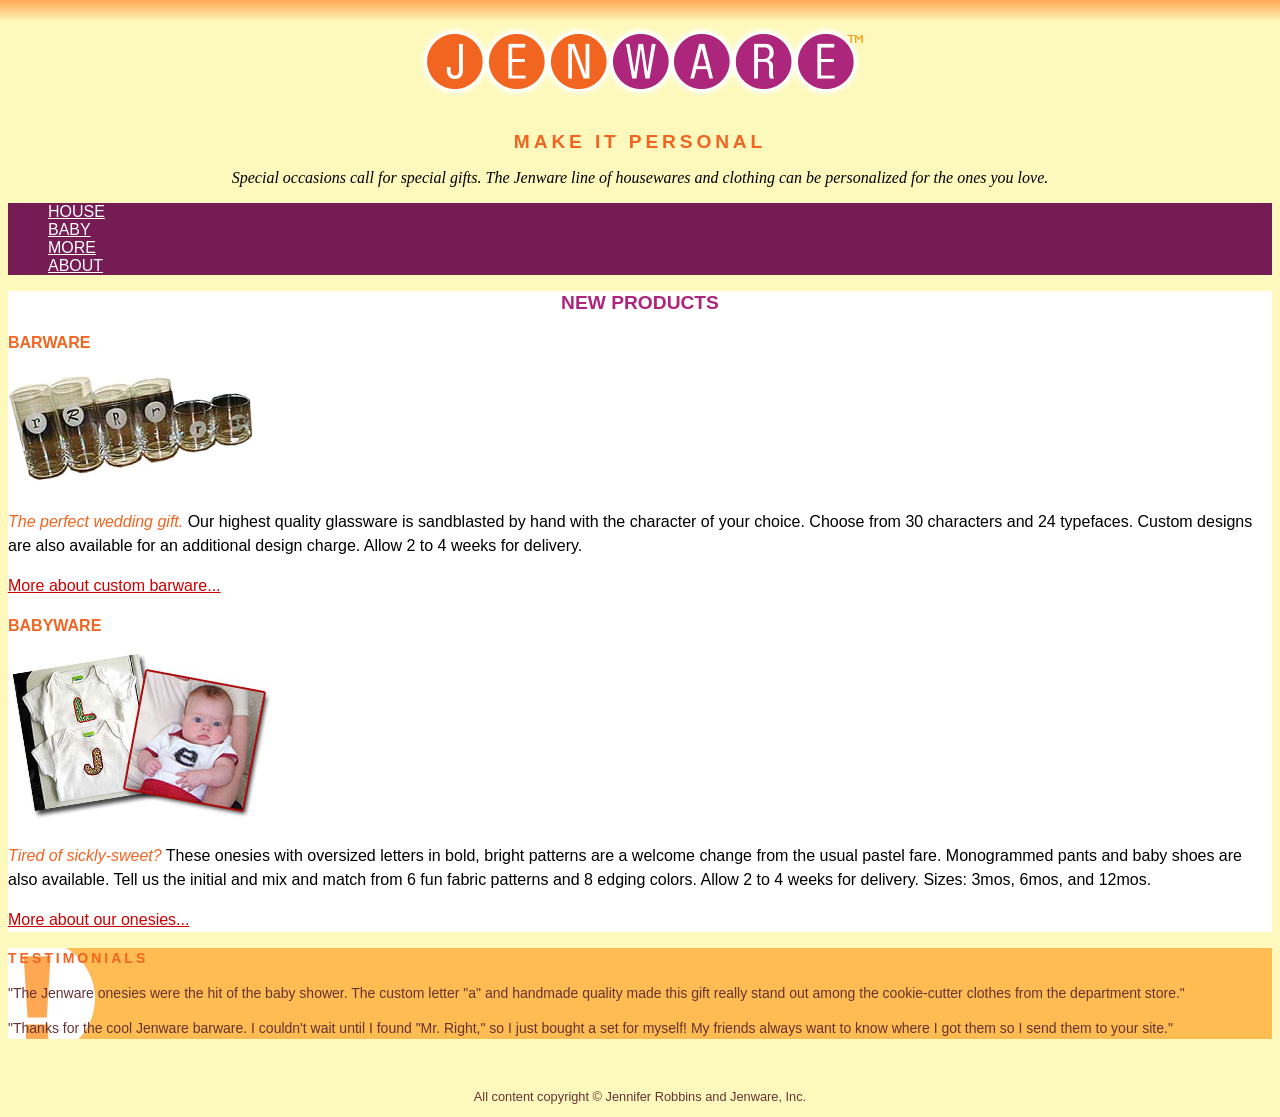
==== ex06/jenware.html @ f7a19f7e "upload ex06" ====
<!DOCTYPE html><html><head><meta http-equiv="Content-Type" content="text/html; charset=iso-8859-1"><title>Jenware | Personalized Gifts</title><style type="text/css">body {  font-family: Verdana, Geneva, sans-serif;  font-size: 100%;/* background gradient at top of page, from http://www.colorzilla.com/gradient-editor/ */  background: -moz-linear-gradient(top,  #ffa853 0%, #fdf9bd 2%);  background: -webkit-gradient(linear, left top, left bottom, color-stop(0%,#ffa853),color-stop(2%,#fdf9bd));  background: -webkit-linear-gradient(top,  #ffa853 0%,#fdf9bd 2%);  background: -o-linear-gradient(top,  #ffa853 0%,#fdf9bd 2%);  background: -ms-linear-gradient(top,  #ffa853 0%,#fdf9bd 2%);  background: linear-gradient(top,  #ffa853 0%,#fdf9bd 2%);  filter: progid:DXImageTransform.Microsoft.gradient( startColorstr='#ffa853', endColorstr='#fdf9bd',GradientType=0 );  background-repeat: repeat-x;  background-color: #fdf9bd; /* Old browsers */}/* link styles */a:link {    color: #C00;  }a:visited {    color: #921A66;  }a:focus {	color: #921A66;}a:hover {    color: #921A66;  }a:active {	color:#F00;}/* styles for the intro section */#intro {	text-align: center;}#intro h2 {	font-size: 1.2em;	text-transform: uppercase;	letter-spacing: .2em;	color: #f26521;}#intro p {	font-family: Georgia, "Times New Roman", Times, serif;	font-style: italic;}/* styles for navigation */#nav {	background-color: #751c54;}#nav ul {	list-style:none;} #nav ul li {	font-weight: normal;    text-transform: uppercase;}#nav ul a:link {    color: #fff;  }#nav ul a:visited {    color: #fff;  }#nav ul a:focus {	color:#FC6}#nav ul a:hover {    color: #fc6;  }#nav ul a:active {	color:#F00;}	/* styles for the products section */#products {  background-color: #FFF;  line-height: 1.5em;  }#products h2 {  font-size: 1.2em;  color: #ac267b;  text-align: center;  text-transform: uppercase;  }#products h3 {  font-size: 1em;  text-transform: uppercase;  color: #F26521;}/* styles for the testimonials box */#testimonials {  background: #FFBC53 url(images/ex-circle-corner.gif) no-repeat left top;  font-size: .875em;  line-height: 1.5;  color: #633;  }  #testimonials h2 {  font-size: 1em;  text-transform: uppercase;  color: #F26521;  letter-spacing: 3px;  }/* miscellaneous styles */  em {   color: #F26521;  }  p#copyright {  color:#663333;   font-size: .8em;  text-align: center;  }		</style></head><body><div id="intro">  <hgroup>  <h1><img src="images/jenware_logo.png" alt="Jenware"></h1>  <h2>Make It Personal</h2>  </hgroup>  <p>Special occasions call for special gifts. The Jenware line of housewares and clothing can be personalized for the ones you love. </p></div><div id="nav"><ul><li><a href="">House</a></li><li><a href="">Baby</a></li><li><a href="">More</a></li><li><a href="">About</a></li></ul></div><div id="content"><div id="products">  <h2>New Products</h2>  <h3>Barware</h3><p><img src="images/glasses.jpg" alt="photo of glasses decorated with the letter R"></p><p><em>The perfect wedding gift.</em> Our highest quality glassware is sandblasted by hand with the character of your choice. Choose from 30 characters and 24 typefaces. Custom designs are also available for an additional design charge. Allow 2 to 4 weeks for delivery. </p><p><a href="#">More about custom barware...</a> </p><h3>Babyware</h3><p><img src="images/shirts.jpg" alt="photos of shirts personalized with initial letters"></p><p><em>Tired of sickly-sweet?</em> These onesies with oversized letters in bold, bright patterns are a welcome change from the usual pastel fare. Monogrammed pants and baby shoes are also available. Tell us the initial and mix and match from 6 fun fabric patterns and 8 edging colors. Allow 2 to 4 weeks for delivery. Sizes: 3mos, 6mos, and 12mos.</p><p><a href="#">More about our onesies...</a> </p></div><div id="testimonials">  <h2>Testimonials</h2>  <p>&quot;The Jenware onesies were the hit of the baby shower. The custom letter &quot;a&quot; and handmade quality made this gift really stand out among the cookie-cutter clothes from the department store.&quot;</p>  <p>&quot;Thanks for the cool Jenware barware. I couldn't wait until I found &quot;Mr. Right,&quot; so I just bought a set for myself! My friends always want to know where I got them so I send them to your site.&quot; </p></div><p>&nbsp;</p><p id="copyright">All content copyright &copy; Jennifer Robbins and Jenware, Inc. </p></div><!-- end #content --></body></html>
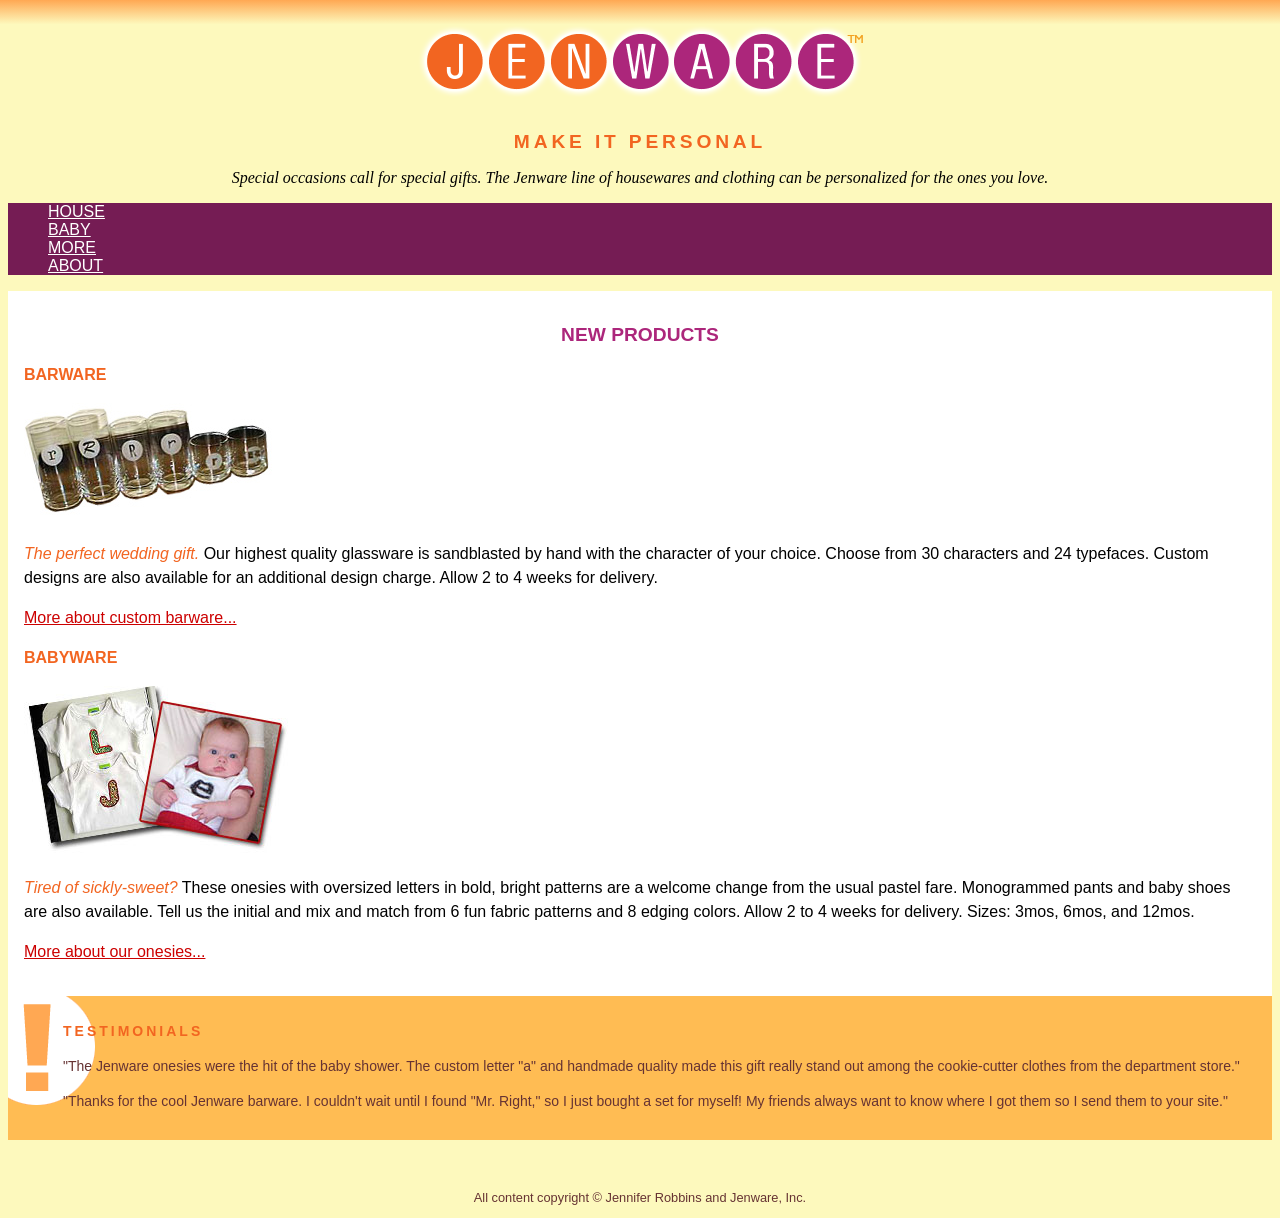
==== commit cee9b389: "0601" ====
--- a/ex06/jenware.html
+++ b/ex06/jenware.html
@@ -1,185 +1,189 @@
-<!DOCTYPE html>-<html>-<head>-<meta http-equiv="Content-Type" content="text/html; charset=iso-8859-1">-<title>Jenware | Personalized Gifts</title>-<style type="text/css">-body {-  font-family: Verdana, Geneva, sans-serif;-  font-size: 100%;--/* background gradient at top of page, from http://www.colorzilla.com/gradient-editor/ */-  background: -moz-linear-gradient(top,  #ffa853 0%, #fdf9bd 2%);-  background: -webkit-gradient(linear, left top, left bottom, color-stop(0%,#ffa853),color-stop(2%,#fdf9bd));-  background: -webkit-linear-gradient(top,  #ffa853 0%,#fdf9bd 2%);-  background: -o-linear-gradient(top,  #ffa853 0%,#fdf9bd 2%);-  background: -ms-linear-gradient(top,  #ffa853 0%,#fdf9bd 2%);-  background: linear-gradient(top,  #ffa853 0%,#fdf9bd 2%);-  filter: progid:DXImageTransform.Microsoft.gradient( startColorstr='#ffa853', endColorstr='#fdf9bd',GradientType=0 );-  background-repeat: repeat-x;-  background-color: #fdf9bd; /* Old browsers */--}---/* link styles */-a:link {-    color: #C00;-  }-a:visited {-    color: #921A66;-  }-a:focus {-	color: #921A66;-}-a:hover {-    color: #921A66;-  }-a:active {-	color:#F00;-}--/* styles for the intro section */-#intro {-	text-align: center;-}-#intro h2 {-	font-size: 1.2em;-	text-transform: uppercase;-	letter-spacing: .2em;-	color: #f26521;-}-#intro p {-	font-family: Georgia, "Times New Roman", Times, serif;-	font-style: italic;-}--/* styles for navigation */-#nav {-	background-color: #751c54;-}-#nav ul {-	list-style:none;-} -#nav ul li {-	font-weight: normal;-    text-transform: uppercase;-}-#nav ul a:link {-    color: #fff;-  }-#nav ul a:visited {-    color: #fff;-  }-#nav ul a:focus {-	color:#FC6-}-#nav ul a:hover {-    color: #fc6;-  }-#nav ul a:active {-	color:#F00;-}-	-/* styles for the products section */--#products {-  background-color: #FFF;-  line-height: 1.5em;-  }-#products h2 {-  font-size: 1.2em;-  color: #ac267b;-  text-align: center;-  text-transform: uppercase;-  }-#products h3 {-  font-size: 1em;-  text-transform: uppercase;-  color: #F26521;-}--/* styles for the testimonials box */--#testimonials {-  background: #FFBC53 url(images/ex-circle-corner.gif) no-repeat left top;-  font-size: .875em;-  line-height: 1.5;-  color: #633;-  }-  -#testimonials h2 {-  font-size: 1em;-  text-transform: uppercase;-  color: #F26521;-  letter-spacing: 3px;-  }----/* miscellaneous styles */-  -em { -  color: #F26521;-  }-  -p#copyright {-  color:#663333; -  font-size: .8em;-  text-align: center;-  }---	-	-</style>--</head>--<body>-<div id="intro">-  <hgroup>-  <h1><img src="images/jenware_logo.png" alt="Jenware"></h1>-  <h2>Make It Personal</h2>-  </hgroup>-  -<p>Special occasions call for special gifts. The Jenware line of housewares and clothing can be personalized for the ones you love. </p>-</div>--<div id="nav">-<ul>-<li><a href="">House</a></li>-<li><a href="">Baby</a></li>-<li><a href="">More</a></li>-<li><a href="">About</a></li>-</ul>-</div>--<div id="content">--<div id="products">-  <h2>New Products</h2>-  <h3>Barware</h3>-<p><img src="images/glasses.jpg" alt="photo of glasses decorated with the letter R"></p>-<p><em>The perfect wedding gift.</em> Our highest quality glassware is sandblasted by hand with the character of your choice. Choose from 30 characters and 24 typefaces. Custom designs are also available for an additional design charge. Allow 2 to 4 weeks for delivery. </p>-<p><a href="#">More about custom barware...</a> </p>---<h3>Babyware</h3>-<p><img src="images/shirts.jpg" alt="photos of shirts personalized with initial letters"></p>-<p><em>Tired of sickly-sweet?</em> These onesies with oversized letters in bold, bright patterns are a welcome change from the usual pastel fare. Monogrammed pants and baby shoes are also available. Tell us the initial and mix and match from 6 fun fabric patterns and 8 edging colors. Allow 2 to 4 weeks for delivery. Sizes: 3mos, 6mos, and 12mos.</p>-<p><a href="#">More about our onesies...</a> </p>-</div>---<div id="testimonials">-  <h2>Testimonials</h2>-  <p>&quot;The Jenware onesies were the hit of the baby shower. The custom letter &quot;a&quot; and handmade quality made this gift really stand out among the cookie-cutter clothes from the department store.&quot;</p>-  <p>&quot;Thanks for the cool Jenware barware. I couldn't wait until I found &quot;Mr. Right,&quot; so I just bought a set for myself! My friends always want to know where I got them so I send them to your site.&quot; </p>-</div>-<p>&nbsp;</p>-<p id="copyright">All content copyright &copy; Jennifer Robbins and Jenware, Inc. </p>--</div><!-- end #content -->-</body>-</html>+<!DOCTYPE html>
+<html>
+<head>
+<meta http-equiv="Content-Type" content="text/html; charset=iso-8859-1">
+<title>Jenware | Personalized Gifts</title>
+<style type="text/css">
+body {
+  font-family: Verdana, Geneva, sans-serif;
+  font-size: 100%;
+
+/* background gradient at top of page, from http://www.colorzilla.com/gradient-editor/ */
+  background: -moz-linear-gradient(top,  #ffa853 0%, #fdf9bd 2%);
+  background: -webkit-gradient(linear, left top, left bottom, color-stop(0%,#ffa853),color-stop(2%,#fdf9bd));
+  background: -webkit-linear-gradient(top,  #ffa853 0%,#fdf9bd 2%);
+  background: -o-linear-gradient(top,  #ffa853 0%,#fdf9bd 2%);
+  background: -ms-linear-gradient(top,  #ffa853 0%,#fdf9bd 2%);
+  background: linear-gradient(top,  #ffa853 0%,#fdf9bd 2%);
+  filter: progid:DXImageTransform.Microsoft.gradient( startColorstr='#ffa853', endColorstr='#fdf9bd',GradientType=0 );
+  background-repeat: repeat-x;
+  background-color: #fdf9bd; /* Old browsers */
+
+}
+
+
+/* link styles */
+a:link {
+    color: #C00;
+  }
+a:visited {
+    color: #921A66;
+  }
+a:focus {
+	color: #921A66;
+}
+a:hover {
+    color: #921A66;
+  }
+a:active {
+	color:#F00;
+}
+
+/* styles for the intro section */
+#intro {
+	text-align: center;
+}
+#intro h2 {
+	font-size: 1.2em;
+	text-transform: uppercase;
+	letter-spacing: .2em;
+	color: #f26521;
+}
+#intro p {
+	font-family: Georgia, "Times New Roman", Times, serif;
+	font-style: italic;
+}
+
+/* styles for navigation */
+#nav {
+	background-color: #751c54;
+}
+#nav ul {
+	list-style:none;
+} 
+#nav ul li {
+	font-weight: normal;
+    text-transform: uppercase;
+}
+#nav ul a:link {
+    color: #fff;
+  }
+#nav ul a:visited {
+    color: #fff;
+  }
+#nav ul a:focus {
+	color:#FC6
+}
+#nav ul a:hover {
+    color: #fc6;
+  }
+#nav ul a:active {
+	color:#F00;
+}
+	
+/* styles for the products section */
+
+#products {
+  background-color: #FFF;
+  line-height: 1.5em;
+  padding: 1em;
+  }
+#products h2 {
+  font-size: 1.2em;
+  color: #ac267b;
+  text-align: center;
+  text-transform: uppercase;
+  }
+#products h3 {
+  font-size: 1em;
+  text-transform: uppercase;
+  color: #F26521;
+}
+
+/* styles for the testimonials box */
+
+#testimonials {
+  background: #FFBC53 url(images/ex-circle-corner.gif) no-repeat
+	left top;
+	color: #633;
+	font-size: .875em;
+	line-height: 1.5em;
+	padding: 1em;
+	padding-left: 55px;
+  }
+  
+#testimonials h2 {
+  font-size: 1em;
+  text-transform: uppercase;
+  color: #F26521;
+  letter-spacing: 3px;
+  }
+
+
+
+/* miscellaneous styles */
+  
+em { 
+  color: #F26521;
+  }
+  
+p#copyright {
+  color:#663333; 
+  font-size: .8em;
+  text-align: center;
+  }
+
+
+	
+	
+</style>
+
+</head>
+
+<body>
+<div id="intro">
+  <hgroup>
+  <h1><img src="images/jenware_logo.png" alt="Jenware"></h1>
+  <h2>Make It Personal</h2>
+  </hgroup>
+  
+<p>Special occasions call for special gifts. The Jenware line of housewares and clothing can be personalized for the ones you love. </p>
+</div>
+
+<div id="nav">
+<ul>
+<li><a href="">House</a></li>
+<li><a href="">Baby</a></li>
+<li><a href="">More</a></li>
+<li><a href="">About</a></li>
+</ul>
+</div>
+
+<div id="content">
+
+<div id="products">
+  <h2>New Products</h2>
+  <h3>Barware</h3>
+<p><img src="images/glasses.jpg" alt="photo of glasses decorated with the letter R"></p>
+<p><em>The perfect wedding gift.</em> Our highest quality glassware is sandblasted by hand with the character of your choice. Choose from 30 characters and 24 typefaces. Custom designs are also available for an additional design charge. Allow 2 to 4 weeks for delivery. </p>
+<p><a href="#">More about custom barware...</a> </p>
+
+
+<h3>Babyware</h3>
+<p><img src="images/shirts.jpg" alt="photos of shirts personalized with initial letters"></p>
+<p><em>Tired of sickly-sweet?</em> These onesies with oversized letters in bold, bright patterns are a welcome change from the usual pastel fare. Monogrammed pants and baby shoes are also available. Tell us the initial and mix and match from 6 fun fabric patterns and 8 edging colors. Allow 2 to 4 weeks for delivery. Sizes: 3mos, 6mos, and 12mos.</p>
+<p><a href="#">More about our onesies...</a> </p>
+</div>
+
+
+<div id="testimonials">
+  <h2>Testimonials</h2>
+  <p>&quot;The Jenware onesies were the hit of the baby shower. The custom letter &quot;a&quot; and handmade quality made this gift really stand out among the cookie-cutter clothes from the department store.&quot;</p>
+  <p>&quot;Thanks for the cool Jenware barware. I couldn't wait until I found &quot;Mr. Right,&quot; so I just bought a set for myself! My friends always want to know where I got them so I send them to your site.&quot; </p>
+</div>
+<p>&nbsp;</p>
+<p id="copyright">All content copyright &copy; Jennifer Robbins and Jenware, Inc. </p>
+
+</div><!-- end #content -->
+</body>
+</html>
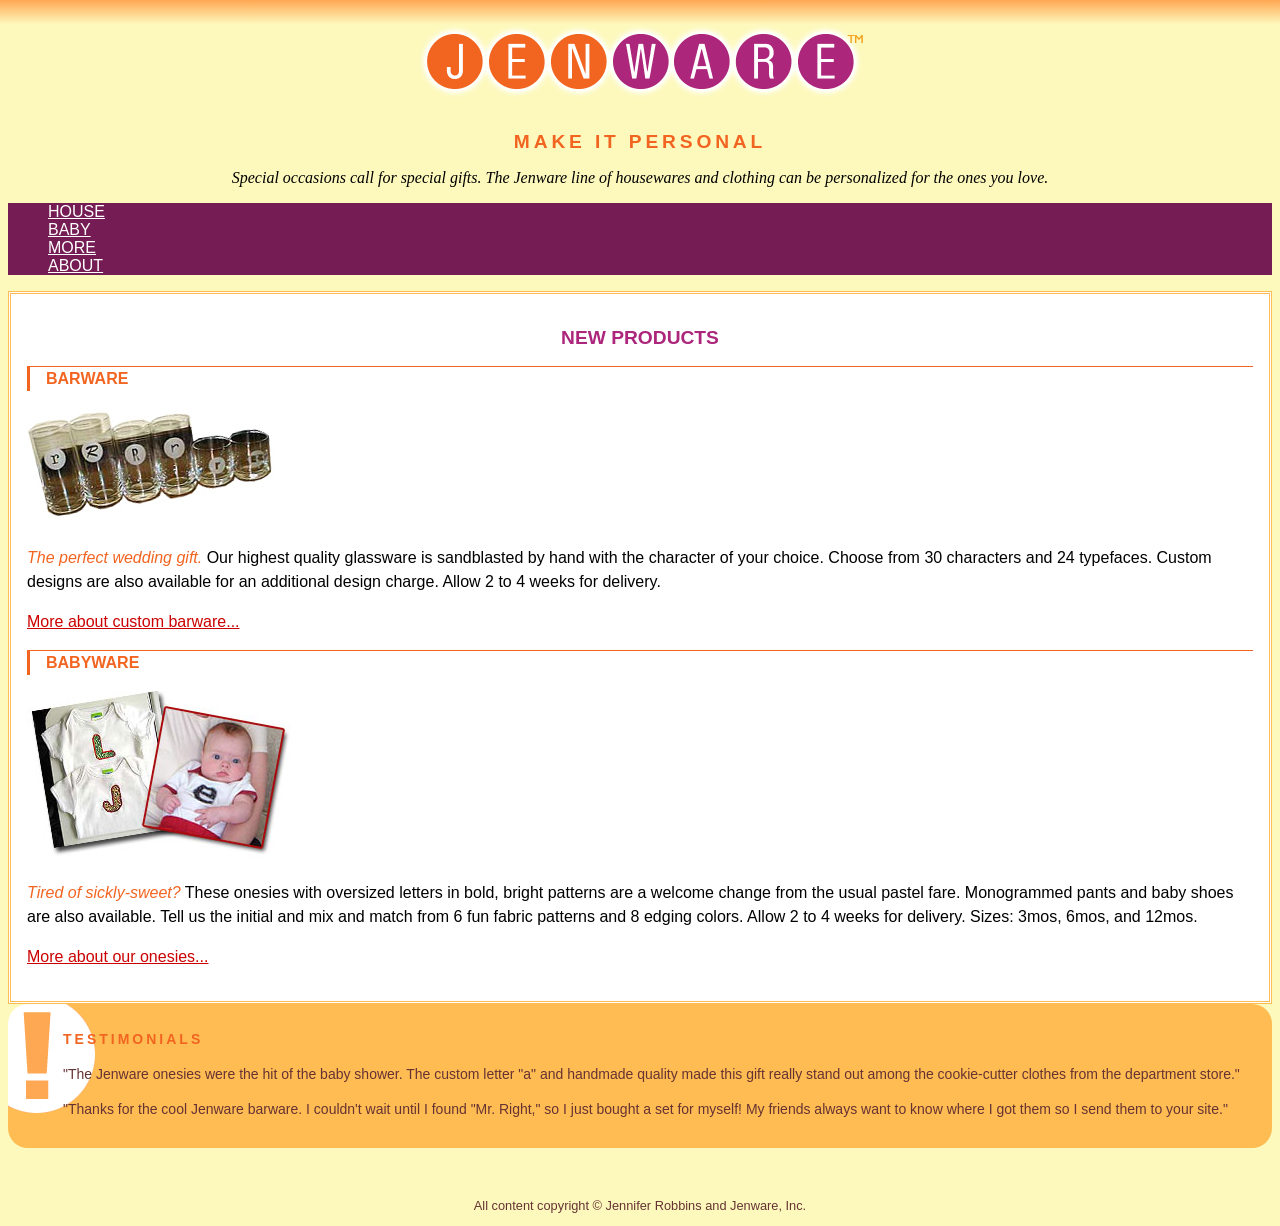
==== commit dcbe56eb: "123" ====
--- a/ex06/jenware.html
+++ b/ex06/jenware.html
@@ -87,6 +87,7 @@
   background-color: #FFF;
   line-height: 1.5em;
   padding: 1em;
+  border: double #FFBC53;
   }
 #products h2 {
   font-size: 1.2em;
@@ -98,6 +99,9 @@
   font-size: 1em;
   text-transform: uppercase;
   color: #F26521;
+  border-top: 1px solid;
+	border-left: 3px solid;
+	padding-left: 1em;
 }
 
 /* styles for the testimonials box */
@@ -110,6 +114,7 @@
 	line-height: 1.5em;
 	padding: 1em;
 	padding-left: 55px;
+  border-radius: 20px;
   }
   
 #testimonials h2 {
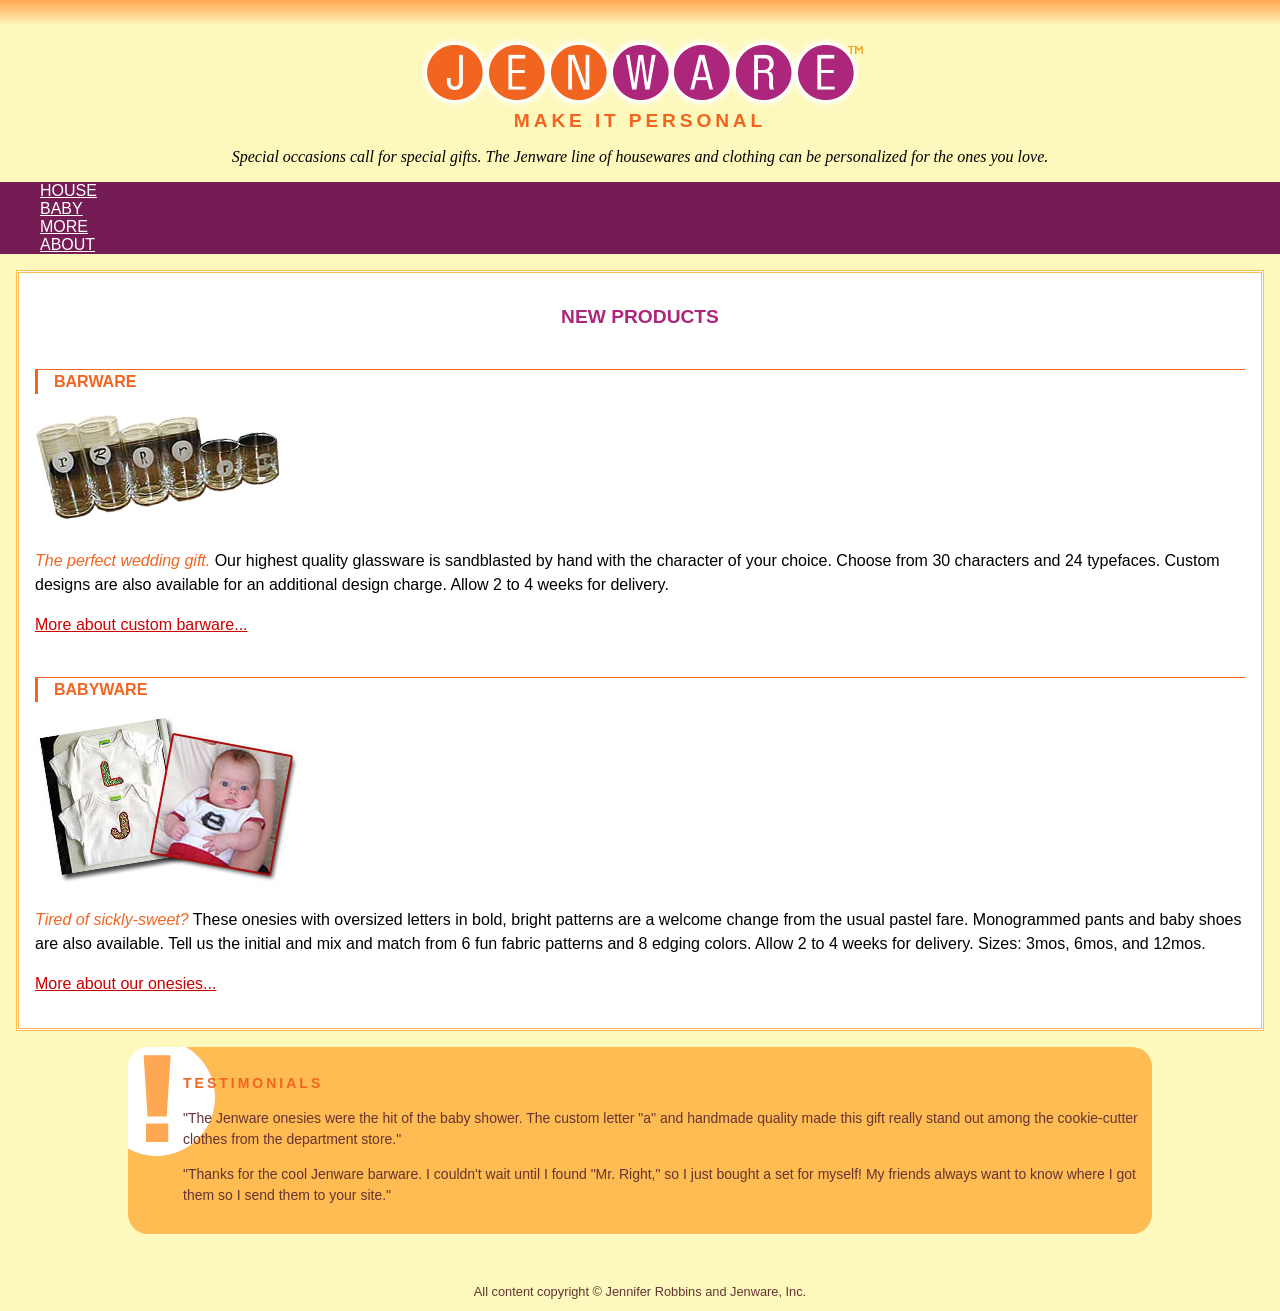
==== commit df64ae00: "0608" ====
--- a/ex06/jenware.html
+++ b/ex06/jenware.html
@@ -18,7 +18,7 @@
   filter: progid:DXImageTransform.Microsoft.gradient( startColorstr='#ffa853', endColorstr='#fdf9bd',GradientType=0 );
   background-repeat: repeat-x;
   background-color: #fdf9bd; /* Old browsers */
-
+   margin: 0;
 }
 
 
@@ -42,16 +42,22 @@
 /* styles for the intro section */
 #intro {
 	text-align: center;
+  margin: 2em 0 1em;
+}
+#intro h1 {
+		margin-bottom: 0;
 }
 #intro h2 {
 	font-size: 1.2em;
 	text-transform: uppercase;
 	letter-spacing: .2em;
 	color: #f26521;
+  margin-top: -10px;
 }
 #intro p {
 	font-family: Georgia, "Times New Roman", Times, serif;
 	font-style: italic;
+  margin: 1em;
 }
 
 /* styles for navigation */
@@ -88,7 +94,8 @@
   line-height: 1.5em;
   padding: 1em;
   border: double #FFBC53;
-  }
+  margin: 1em;
+}
 #products h2 {
   font-size: 1.2em;
   color: #ac267b;
@@ -102,6 +109,7 @@
   border-top: 1px solid;
 	border-left: 3px solid;
 	padding-left: 1em;
+  margin-top: 2.5em;
 }
 
 /* styles for the testimonials box */
@@ -115,6 +123,9 @@
 	padding: 1em;
 	padding-left: 55px;
   border-radius: 20px;
+  margin-top: 1em;
+  margin-left: 10%;
+  margin-right: 10%;
   }
   
 #testimonials h2 {
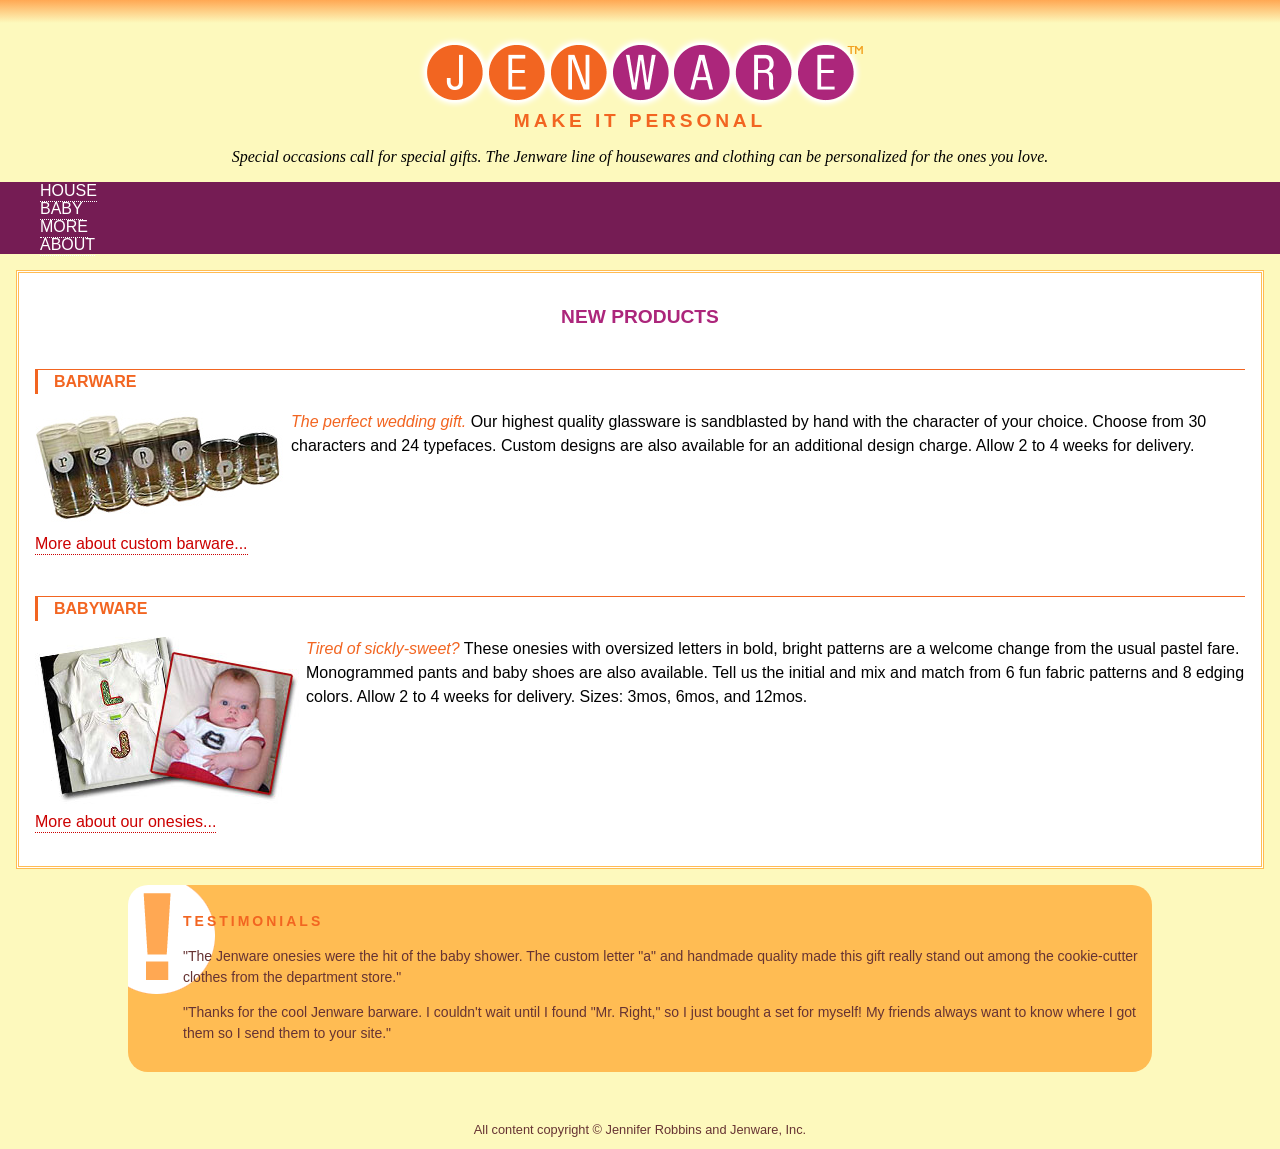
==== commit 8d674cd0: "0608" ====
--- a/ex06/jenware.html
+++ b/ex06/jenware.html
@@ -7,7 +7,6 @@
 body {
   font-family: Verdana, Geneva, sans-serif;
   font-size: 100%;
-
 /* background gradient at top of page, from http://www.colorzilla.com/gradient-editor/ */
   background: -moz-linear-gradient(top,  #ffa853 0%, #fdf9bd 2%);
   background: -webkit-gradient(linear, left top, left bottom, color-stop(0%,#ffa853),color-stop(2%,#fdf9bd));
@@ -18,11 +17,16 @@
   filter: progid:DXImageTransform.Microsoft.gradient( startColorstr='#ffa853', endColorstr='#fdf9bd',GradientType=0 );
   background-repeat: repeat-x;
   background-color: #fdf9bd; /* Old browsers */
-   margin: 0;
-}
-
+  margin: 0;
+}
 
 /* link styles */
+
+a {
+  text-decoration: none;
+  border-bottom: 1px dotted;
+  padding-bottom: .1em;
+}
 a:link {
     color: #C00;
   }
@@ -30,45 +34,49 @@
     color: #921A66;
   }
 a:focus {
-	color: #921A66;
+  color: #921A66;
 }
 a:hover {
     color: #921A66;
   }
 a:active {
-	color:#F00;
-}
+  color:#F00;
+}
+
 
 /* styles for the intro section */
 #intro {
-	text-align: center;
+  text-align: center;
   margin: 2em 0 1em;
 }
 #intro h1 {
-		margin-bottom: 0;
+  margin-bottom: 0;
 }
 #intro h2 {
-	font-size: 1.2em;
-	text-transform: uppercase;
-	letter-spacing: .2em;
-	color: #f26521;
+  font-size: 1.2em;
+  text-transform: uppercase;
+  letter-spacing: .2em;
+  color: #f26521;
   margin-top: -10px;
 }
 #intro p {
-	font-family: Georgia, "Times New Roman", Times, serif;
-	font-style: italic;
+  font-family: Georgia, "Times New Roman", Times, serif;
+  font-style: italic;
   margin: 1em;
 }
+
+
+
 
 /* styles for navigation */
 #nav {
-	background-color: #751c54;
+  background-color: #751c54;
 }
 #nav ul {
-	list-style:none;
+  list-style:none;
 } 
 #nav ul li {
-	font-weight: normal;
+  font-weight: normal;
     text-transform: uppercase;
 }
 #nav ul a:link {
@@ -78,15 +86,15 @@
     color: #fff;
   }
 #nav ul a:focus {
-	color:#FC6
+  color:#FC6
 }
 #nav ul a:hover {
     color: #fc6;
   }
 #nav ul a:active {
-	color:#F00;
-}
-	
+  color:#F00;
+}
+  
 /* styles for the products section */
 
 #products {
@@ -95,7 +103,8 @@
   padding: 1em;
   border: double #FFBC53;
   margin: 1em;
-}
+  }
+
 #products h2 {
   font-size: 1.2em;
   color: #ac267b;
@@ -107,25 +116,29 @@
   text-transform: uppercase;
   color: #F26521;
   border-top: 1px solid;
-	border-left: 3px solid;
-	padding-left: 1em;
+  border-left: 3px solid;
+  padding-left: 1em;
   margin-top: 2.5em;
 }
-
+#products img{
+  float: left;
+  margin: 0 6px 6px 0;
+}
+#products .more{
+  clear: left;
+}
 /* styles for the testimonials box */
 
 #testimonials {
-  background: #FFBC53 url(images/ex-circle-corner.gif) no-repeat
-	left top;
-	color: #633;
-	font-size: .875em;
-	line-height: 1.5em;
-	padding: 1em;
-	padding-left: 55px;
+  background: #FFBC53 url(images/ex-circle-corner.gif) no-repeat left top;
+  color: #633;
+  font-size: .875em;
+  line-height: 1.5; 
+  padding: 1em;
+  padding-left: 55px;
+  -moz-border-radius: 20px;
   border-radius: 20px;
-  margin-top: 1em;
-  margin-left: 10%;
-  margin-right: 10%;
+  margin: 1em 10%;
   }
   
 #testimonials h2 {
@@ -134,7 +147,6 @@
   color: #F26521;
   letter-spacing: 3px;
   }
-
 
 
 /* miscellaneous styles */
@@ -150,8 +162,8 @@
   }
 
 
-	
-	
+  
+  
 </style>
 
 </head>
@@ -176,19 +188,19 @@
 </div>
 
 <div id="content">
-
 <div id="products">
   <h2>New Products</h2>
   <h3>Barware</h3>
 <p><img src="images/glasses.jpg" alt="photo of glasses decorated with the letter R"></p>
 <p><em>The perfect wedding gift.</em> Our highest quality glassware is sandblasted by hand with the character of your choice. Choose from 30 characters and 24 typefaces. Custom designs are also available for an additional design charge. Allow 2 to 4 weeks for delivery. </p>
-<p><a href="#">More about custom barware...</a> </p>
+<p class="more"><a href="#">More about custom barware...</a> </p>
 
 
 <h3>Babyware</h3>
-<p><img src="images/shirts.jpg" alt="photos of shirts personalized with initial letters"></p>
+<p><img src="images/shirts.jpg"alt="photos of shirts personalized with initial letters"></p>
 <p><em>Tired of sickly-sweet?</em> These onesies with oversized letters in bold, bright patterns are a welcome change from the usual pastel fare. Monogrammed pants and baby shoes are also available. Tell us the initial and mix and match from 6 fun fabric patterns and 8 edging colors. Allow 2 to 4 weeks for delivery. Sizes: 3mos, 6mos, and 12mos.</p>
-<p><a href="#">More about our onesies...</a> </p>
+<p class="more"><a href="#">More about our onesies...</a> </p>
+
 </div>
 
 
@@ -202,4 +214,4 @@
 
 </div><!-- end #content -->
 </body>
-</html>
+</html>
